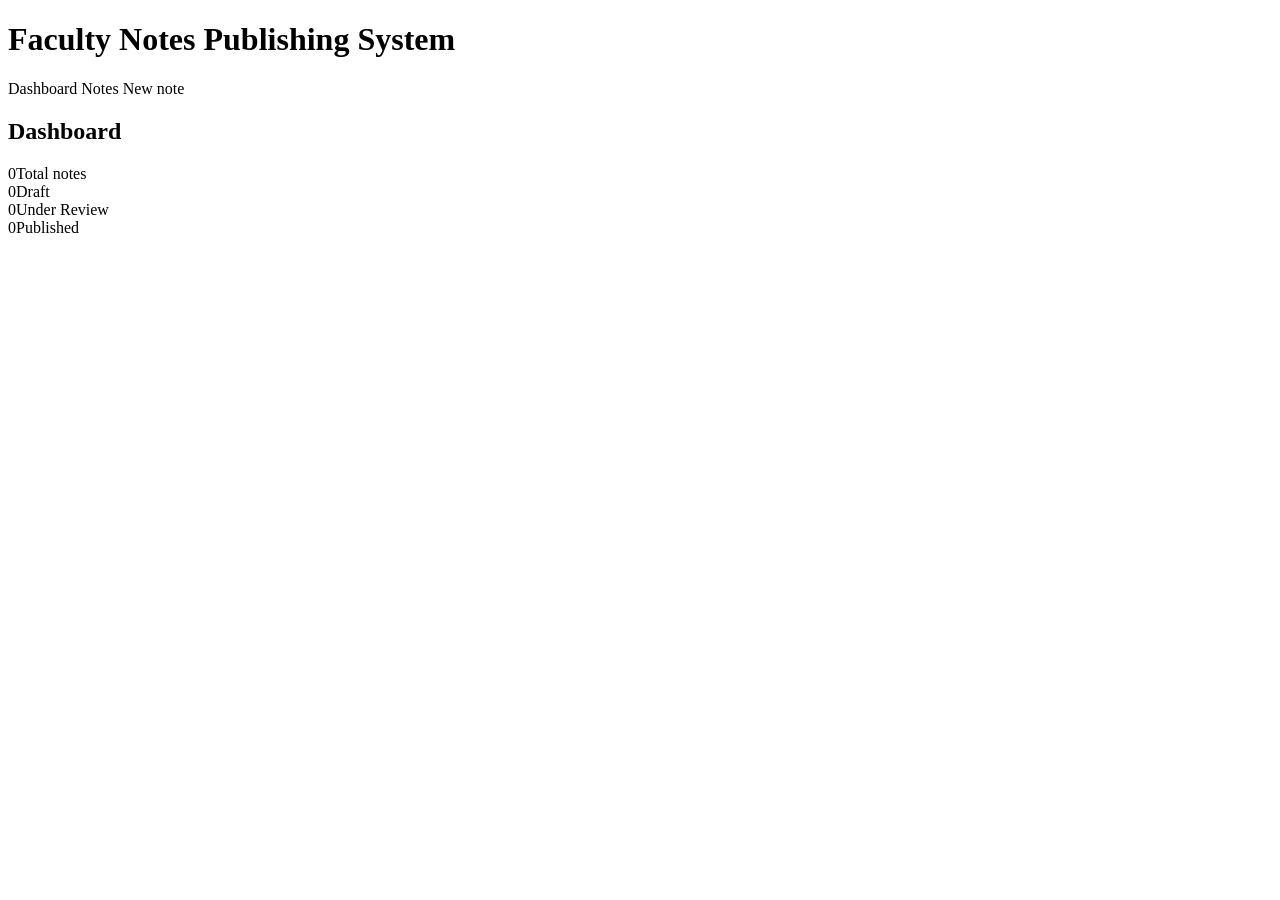
==== src/main/resources/templates/index.html @ 00af2d26 "feat: add dashboard, notes list with search and create form" ====
<!DOCTYPE html>
<html lang="en" xmlns:th="http://www.thymeleaf.org">
<head>
  <meta charset="UTF-8">
  <meta name="viewport" content="width=device-width, initial-scale=1">
  <title>Faculty Notes Publishing System</title>
  <link rel="stylesheet" th:href="@{/css/style.css}">
</head>
<body>
<header>
  <h1>Faculty Notes Publishing System</h1>
  <nav>
    <a th:href="@{/}" id="nav-dashboard">Dashboard</a>
    <a th:href="@{/notes}" id="nav-notes">Notes</a>
    <a th:href="@{/notes/new}" id="nav-new">New note</a>
  </nav>
</header>
<main>
  <h2>Dashboard</h2>
  <div class="cards">
    <div class="card"><span class="num" id="count-total" th:text="${totalCount}">0</span>Total notes</div>
    <div class="card"><span class="num" id="count-draft" th:text="${draftCount}">0</span>Draft</div>
    <div class="card"><span class="num" id="count-review" th:text="${reviewCount}">0</span>Under Review</div>
    <div class="card"><span class="num" id="count-published" th:text="${publishedCount}">0</span>Published</div>
  </div>
</main>
</body>
</html>
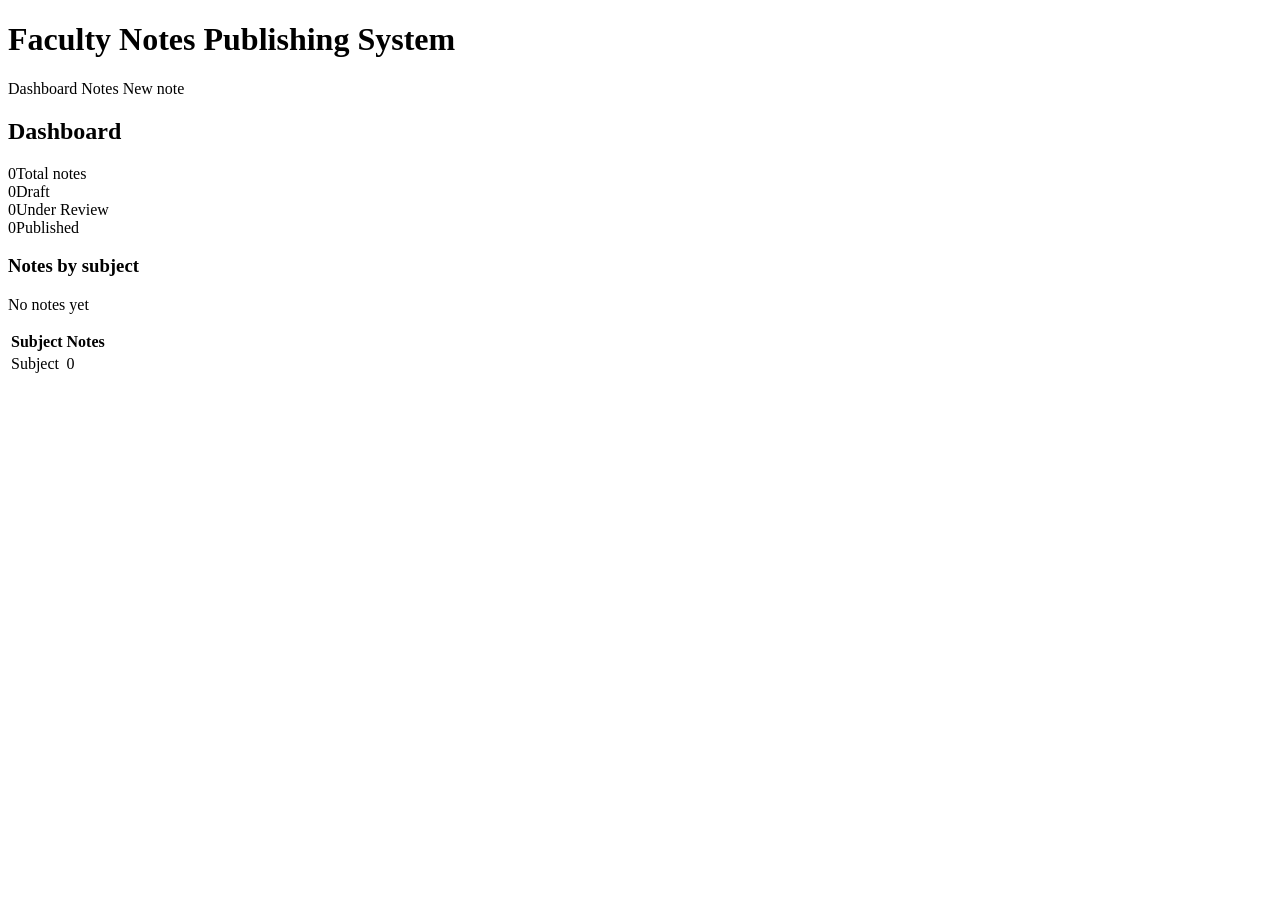
==== commit 747ab134: "feat: add notes-by-subject table to the dashboard (#6)" ====
--- a/src/main/resources/templates/index.html
+++ b/src/main/resources/templates/index.html
@@ -23,6 +23,20 @@
     <div class="card"><span class="num" id="count-review" th:text="${reviewCount}">0</span>Under Review</div>
     <div class="card"><span class="num" id="count-published" th:text="${publishedCount}">0</span>Published</div>
   </div>
+
+  <h3>Notes by subject</h3>
+  <p id="no-subjects" th:if="${#lists.isEmpty(subjectCounts)}">No notes yet</p>
+  <table id="subject-table" th:unless="${#lists.isEmpty(subjectCounts)}">
+    <thead>
+      <tr><th>Subject</th><th>Notes</th></tr>
+    </thead>
+    <tbody>
+      <tr th:each="s : ${subjectCounts}">
+        <td th:text="${s.subject}">Subject</td>
+        <td th:text="${s.total}">0</td>
+      </tr>
+    </tbody>
+  </table>
 </main>
 </body>
 </html>
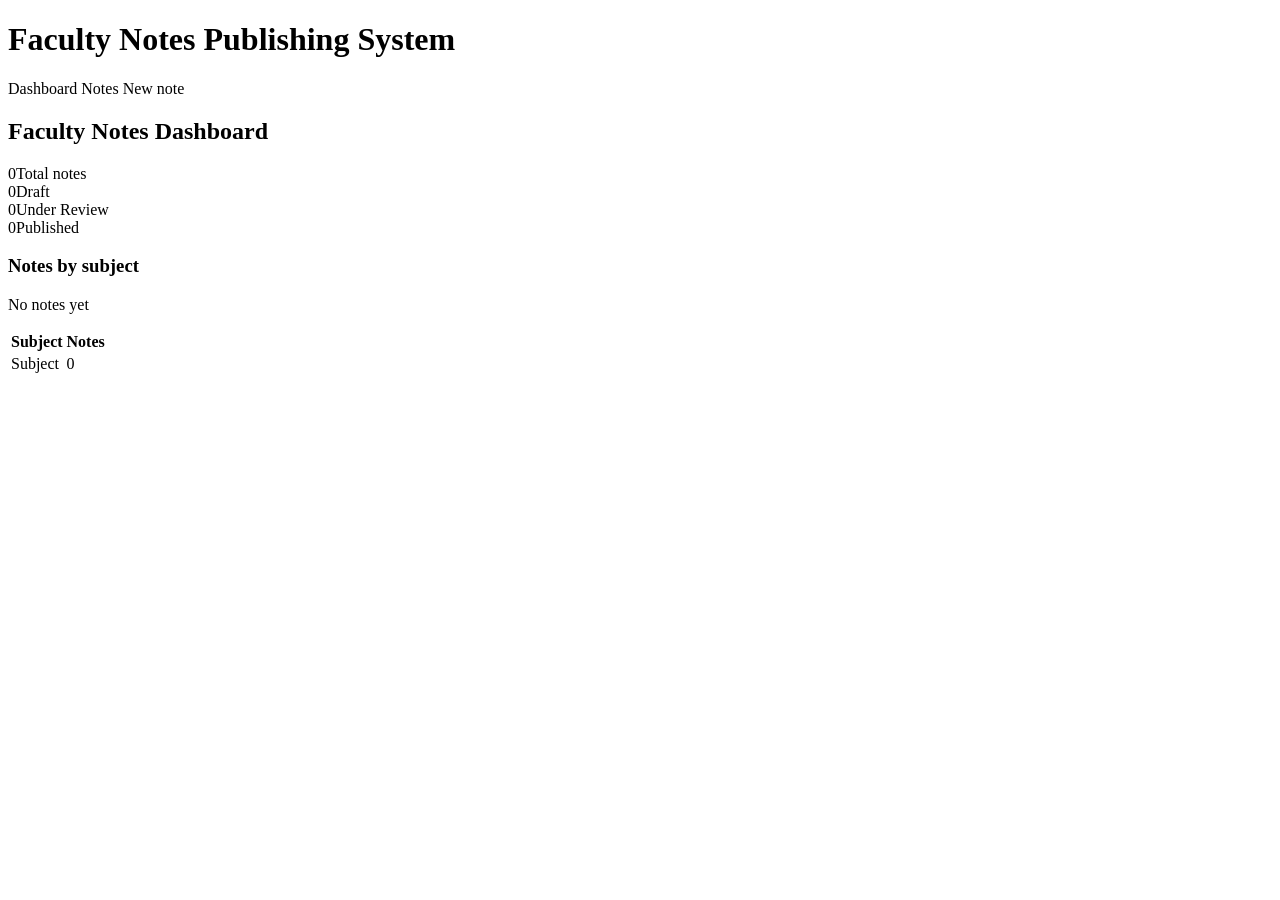
==== commit 64da5eee: "feat: rename dashboard heading to Faculty Notes Dashboard (#6)" ====
--- a/src/main/resources/templates/index.html
+++ b/src/main/resources/templates/index.html
@@ -16,7 +16,7 @@
   </nav>
 </header>
 <main>
-  <h2>Dashboard</h2>
+  <h2>Faculty Notes Dashboard</h2>
   <div class="cards">
     <div class="card"><span class="num" id="count-total" th:text="${totalCount}">0</span>Total notes</div>
     <div class="card"><span class="num" id="count-draft" th:text="${draftCount}">0</span>Draft</div>
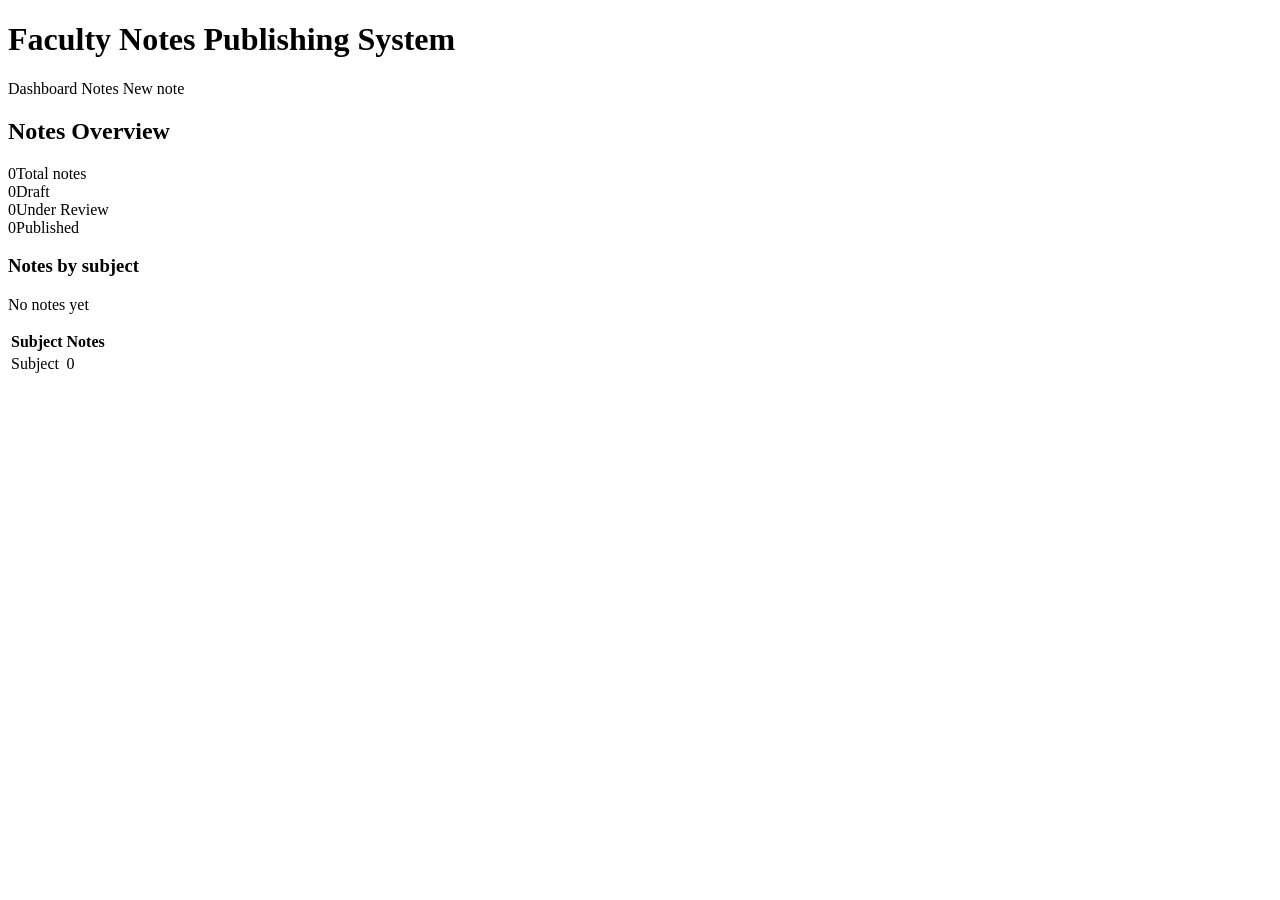
==== commit 8a1c1643: "feat: rename dashboard heading to Notes Overview (#6)" ====
--- a/src/main/resources/templates/index.html
+++ b/src/main/resources/templates/index.html
@@ -16,7 +16,7 @@
   </nav>
 </header>
 <main>
-  <h2>Faculty Notes Dashboard</h2>
+  <h2>Notes Overview</h2>
   <div class="cards">
     <div class="card"><span class="num" id="count-total" th:text="${totalCount}">0</span>Total notes</div>
     <div class="card"><span class="num" id="count-draft" th:text="${draftCount}">0</span>Draft</div>
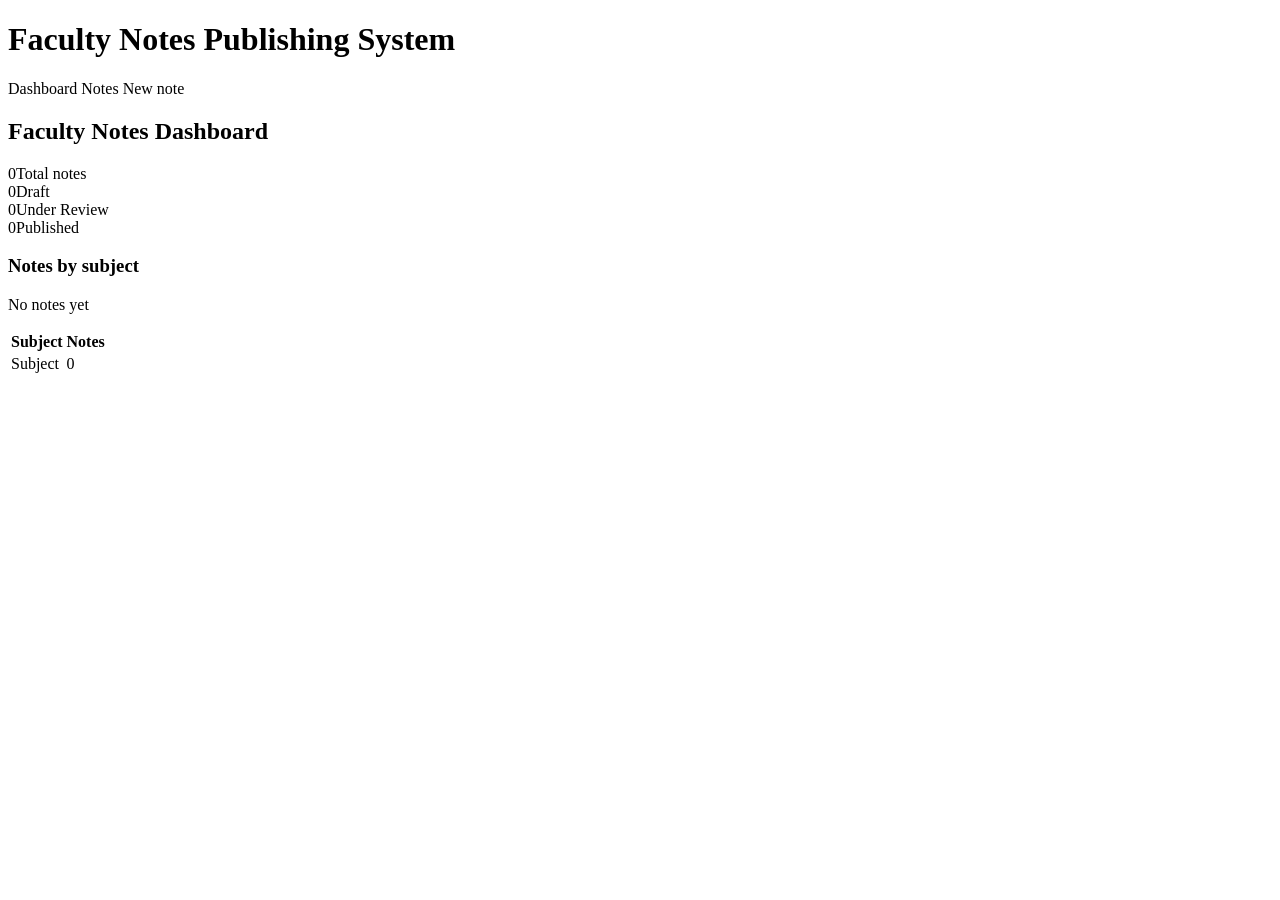
==== commit 41a83f11: "Merge pull request #13 from chirayupritmani/feature/6-heading-faculty feat: dashboard heading Facult" ====
--- a/src/main/resources/templates/index.html
+++ b/src/main/resources/templates/index.html
@@ -16,7 +16,7 @@
   </nav>
 </header>
 <main>
-  <h2>Notes Overview</h2>
+  <h2>Faculty Notes Dashboard</h2>
   <div class="cards">
     <div class="card"><span class="num" id="count-total" th:text="${totalCount}">0</span>Total notes</div>
     <div class="card"><span class="num" id="count-draft" th:text="${draftCount}">0</span>Draft</div>
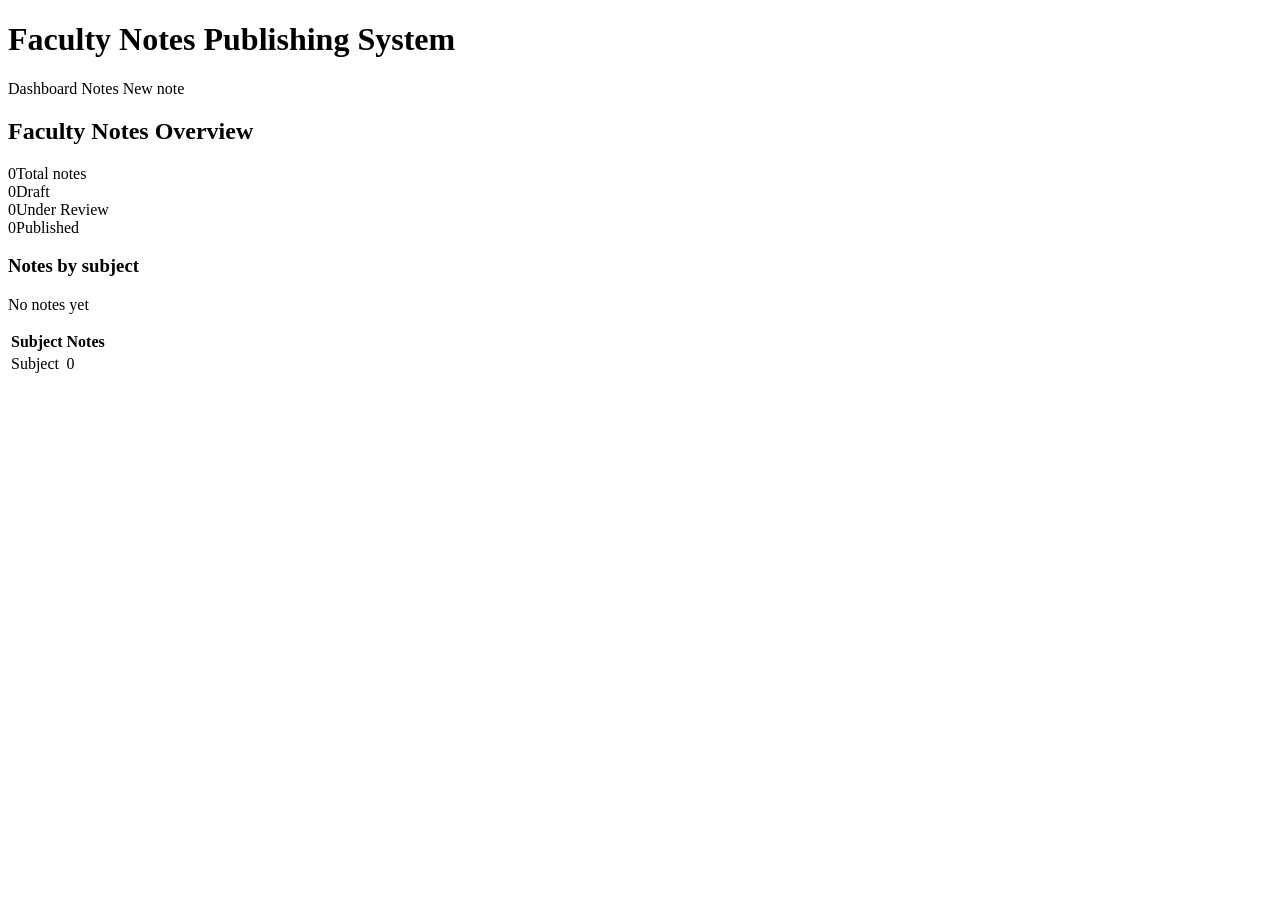
==== commit e07fe266: "merge: resolve dashboard heading conflict with develop (#6)" ====
--- a/src/main/resources/templates/index.html
+++ b/src/main/resources/templates/index.html
@@ -16,7 +16,7 @@
   </nav>
 </header>
 <main>
-  <h2>Faculty Notes Dashboard</h2>
+  <h2>Faculty Notes Overview</h2>
   <div class="cards">
     <div class="card"><span class="num" id="count-total" th:text="${totalCount}">0</span>Total notes</div>
     <div class="card"><span class="num" id="count-draft" th:text="${draftCount}">0</span>Draft</div>
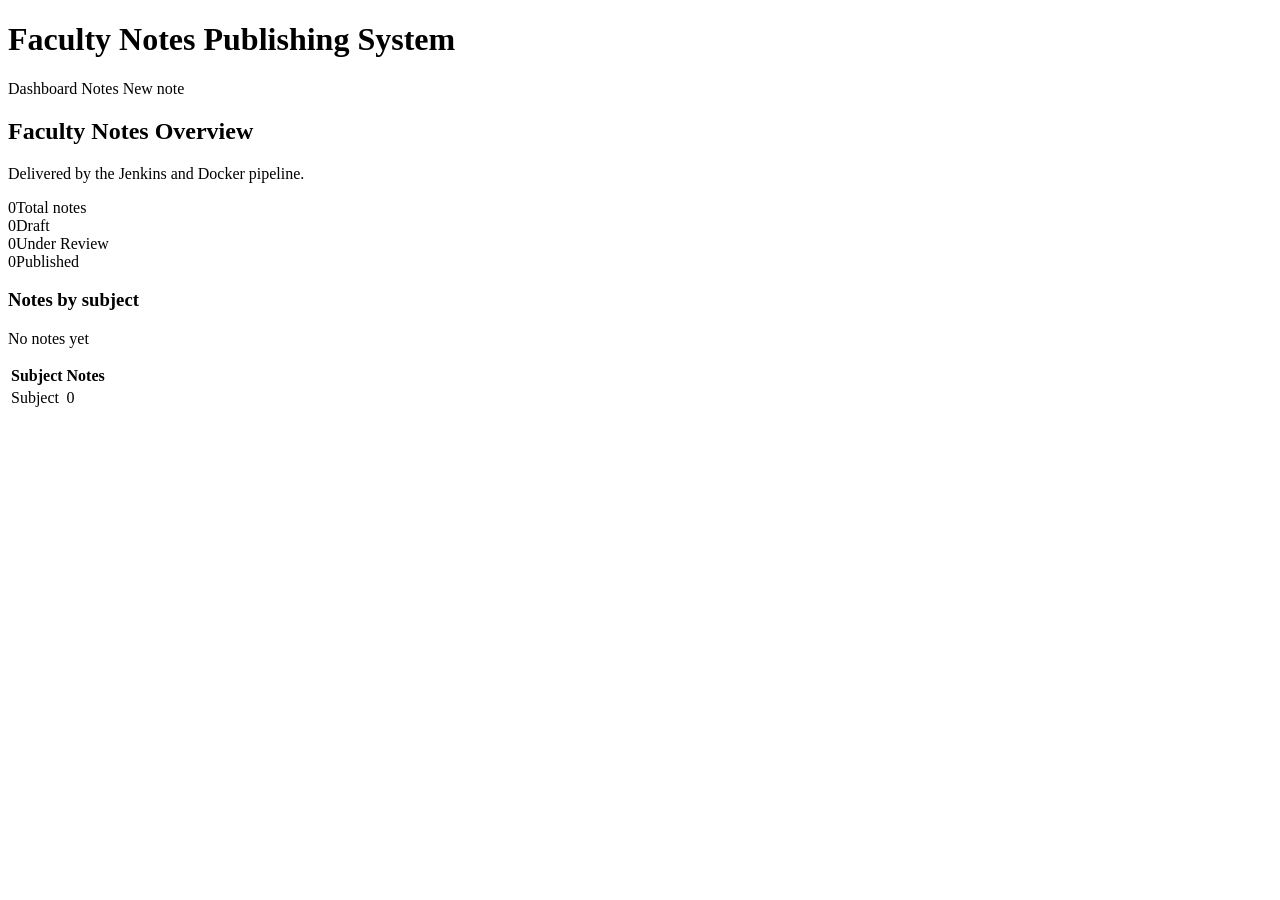
==== commit e7ffcc6c: "feat: show pipeline banner on the dashboard" ====
--- a/src/main/resources/templates/index.html
+++ b/src/main/resources/templates/index.html
@@ -17,6 +17,7 @@
 </header>
 <main>
   <h2>Faculty Notes Overview</h2>
+  <p id="pipeline-banner">Delivered by the Jenkins and Docker pipeline.</p>
   <div class="cards">
     <div class="card"><span class="num" id="count-total" th:text="${totalCount}">0</span>Total notes</div>
     <div class="card"><span class="num" id="count-draft" th:text="${draftCount}">0</span>Draft</div>
@@ -40,3 +41,4 @@
 </main>
 </body>
 </html>
+
